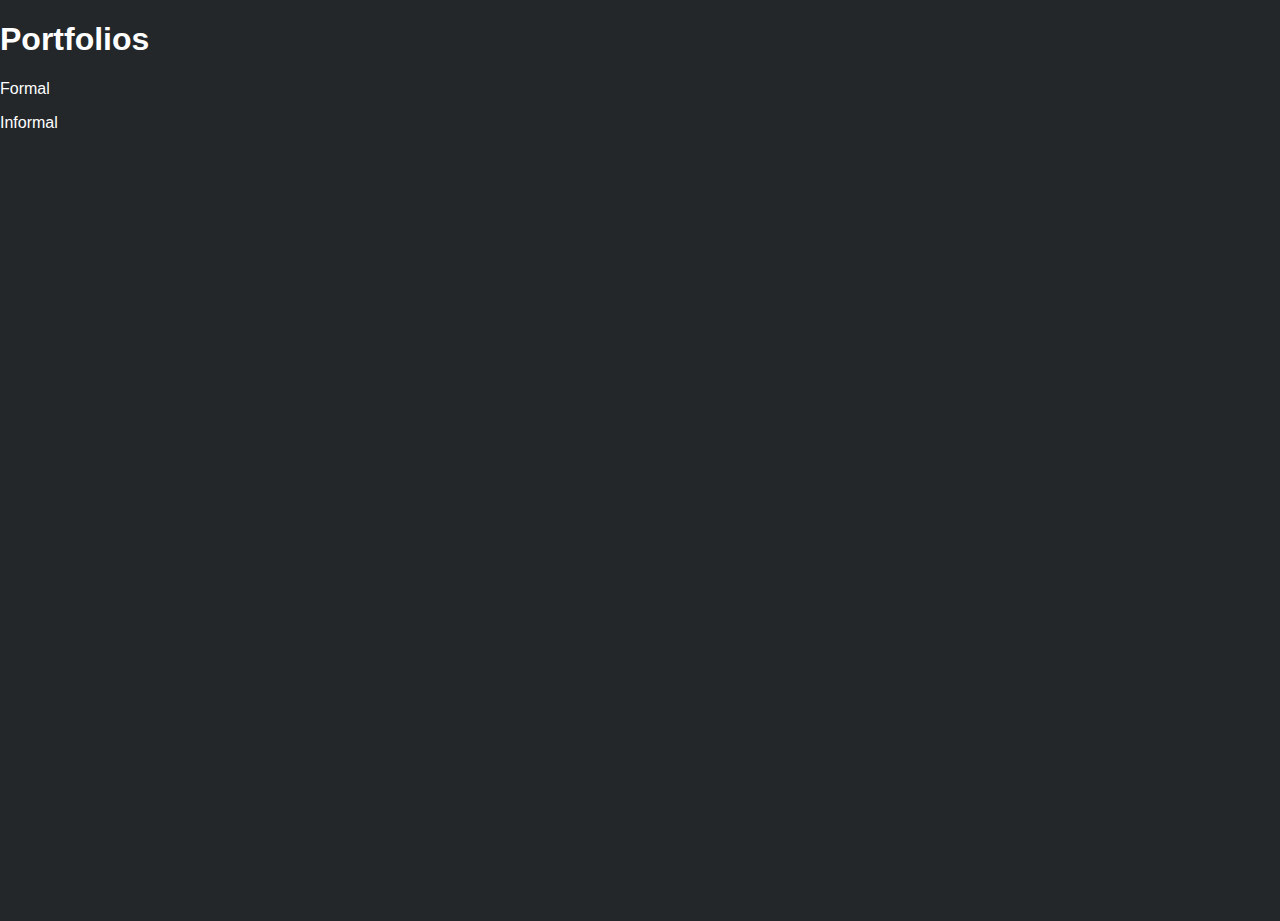
==== index.html @ 97293fc5 "Add files via upload" ====
<!DOCTYPE html>
<html lang="en">
  <head>
    <meta charset="utf-8" />
    <title>Redirect Hub</title>
    <meta name="author" content="poi">
    <link rel="icon" type="image/x-icon" href="https://avatars.githubusercontent.com/u/26704624?v=4">
    <link href="/style.css" type="text/css" rel="stylesheet" />
    <script src="/script.js" defer></script>
    <meta name="viewport" content="width=device-width, initial-scale=1.0" />
  </head>
  <body>
    <h1>Portfolios</h1>
    <p>Formal</p>
    <p><a href="informal/index.html"></a>Informal</p>
  </body>
</html>
---- style.css ----
body,
html {
  height: 100%;
  margin: 0;
  font-family: Arial;
}

body {
  background-color: #23272a;
  color: white;
  text-decoration: none;
}

a {
  color: white;
  text-decoration: none;
}
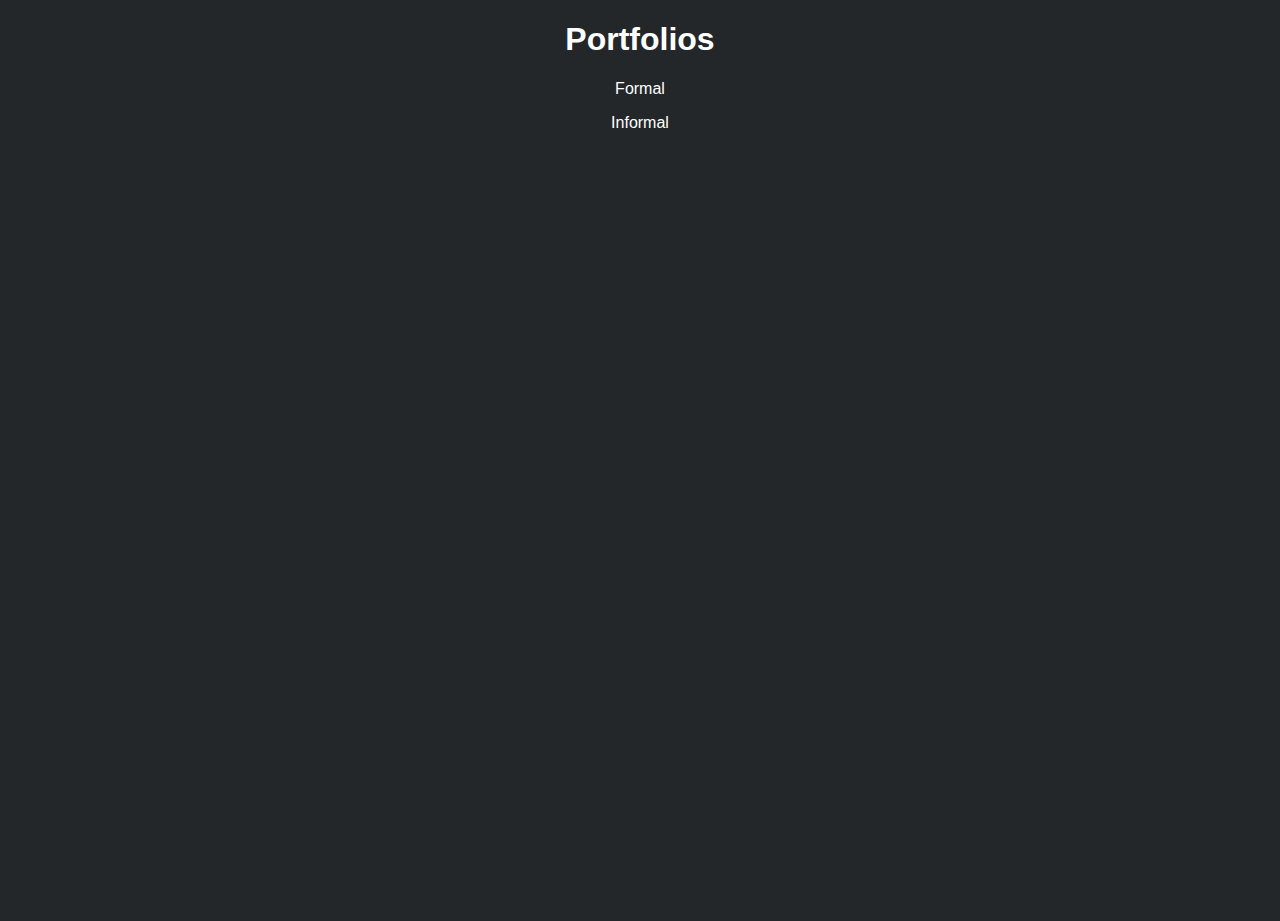
==== commit 854810db: "Update index.html" ====
--- a/index.html
+++ b/index.html
@@ -12,6 +12,6 @@
   <body>
     <h1>Portfolios</h1>
     <p>Formal</p>
-    <p><a href="informal/index.html"></a>Informal</p>
+    <p><a href="informal/index.html">Informal</a></p>
   </body>
 </html>
--- a/style.css
+++ b/style.css
@@ -9,6 +9,7 @@
   background-color: #23272a;
   color: white;
   text-decoration: none;
+  text-align: center;
 }
 
 a {
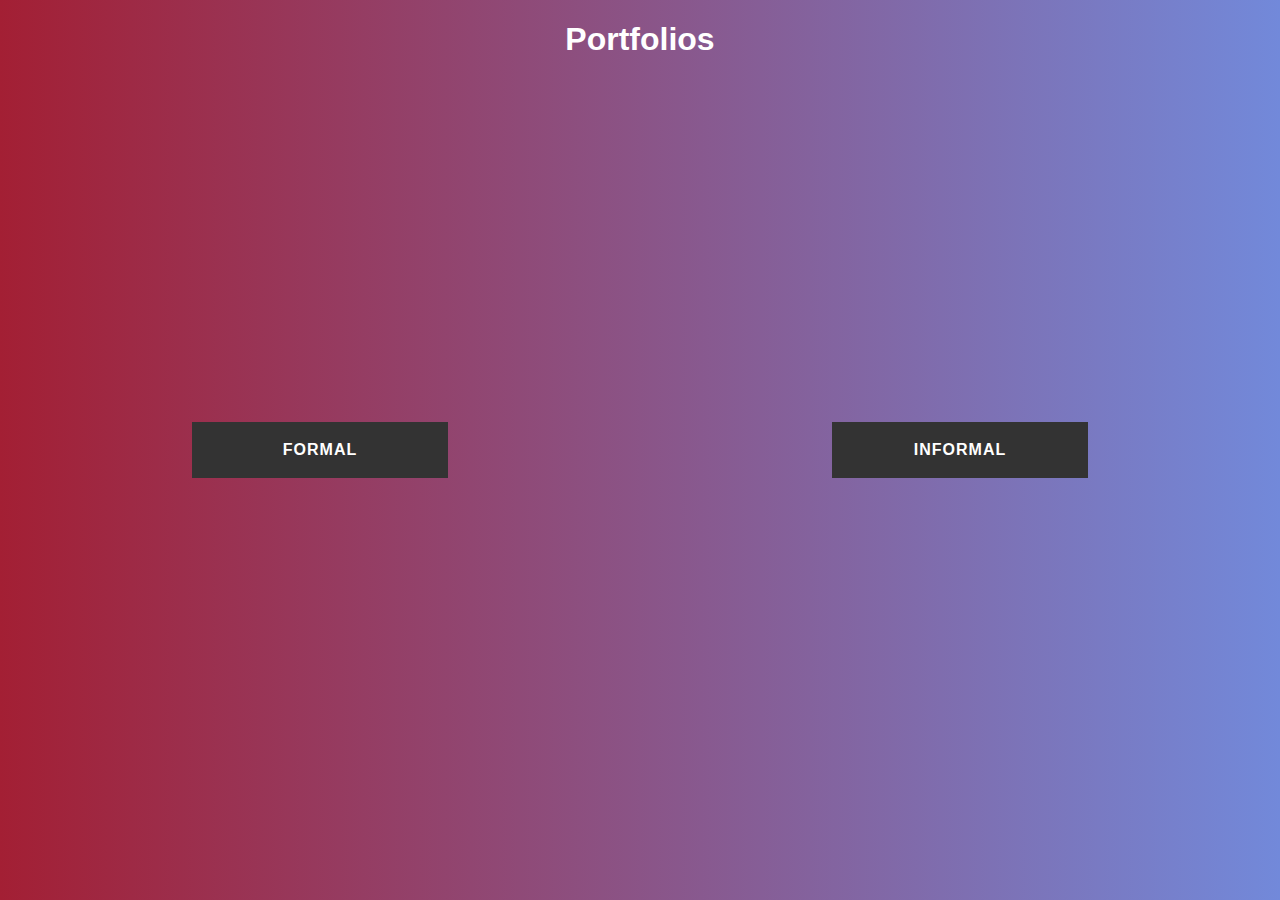
==== commit 2198a75e: "adding files" ====
--- a/index.html
+++ b/index.html
@@ -1,17 +1,167 @@
 <!DOCTYPE html>
-<html lang="en">
-  <head>
-    <meta charset="utf-8" />
-    <title>Redirect Hub</title>
-    <meta name="author" content="poi">
-    <link rel="icon" type="image/x-icon" href="https://avatars.githubusercontent.com/u/26704624?v=4">
-    <link href="/style.css" type="text/css" rel="stylesheet" />
-    <script src="/script.js" defer></script>
-    <meta name="viewport" content="width=device-width, initial-scale=1.0" />
-  </head>
-  <body>
-    <h1>Portfolios</h1>
-    <p>Formal</p>
-    <p><a href="informal/index.html">Informal</a></p>
-  </body>
-</html>
+
+<html>
+
+<head>
+    <title>Portfolio</title>
+    <meta name="author" content="Samuel">
+    <meta charset="UTF-8">
+    <link rel="icon" type="image/x-icon" href="./img/icn.png">
+    <link rel="stylesheet" href="./style.css">
+    <script src="./script.js" defer></script>
+    <meta name="viewport" content="width=device-width, initial-scale=1.0">
+    <style>
+        html,
+        body {
+            margin: 0;
+            height: 100%;
+            overflow: hidden
+        }
+        
+        .wrapper_l {
+            position: fixed;
+            top: 50%;
+            left: 25%;
+            transform: translate(-50%, -50%);
+        }
+        
+        .wrapper_r {
+            position: fixed;
+            top: 50%;
+            left: 75%;
+            transform: translate(-50%, -50%);
+        }
+        
+        .link_wrapper {
+            position: relative;
+        }
+        
+        a {
+            display: block;
+            width: 250px;
+            height: 50px;
+            line-height: 50px;
+            font-weight: bold;
+            text-decoration: none;
+            background: #333;
+            text-align: center;
+            color: #fff;
+            text-transform: uppercase;
+            letter-spacing: 1px;
+            border: 3px solid #333;
+            transition: all .35s;
+        }
+        
+        .icon_l {
+            width: 50px;
+            height: 50px;
+            border: 3px solid transparent;
+            position: absolute;
+            transform: rotate(-135deg);
+            left: 0;
+            top: 0;
+            z-index: -1;
+            transition: all .35s;
+        }
+        
+        .icon_l svg {
+            width: 30px;
+            position: absolute;
+            top: calc(50% - 15px);
+            left: calc(50% - 15px);
+            transform: rotate(-45deg);
+            fill: #7289da;
+            transition: all .35s;
+        }
+        
+        .icon_r {
+            width: 50px;
+            height: 50px;
+            border: 3px solid transparent;
+            position: absolute;
+            transform: rotate(45deg);
+            right: 0;
+            top: 0;
+            z-index: -1;
+            transition: all .35s;
+        }
+        
+        .icon_r svg {
+            width: 30px;
+            position: absolute;
+            top: calc(50% - 15px);
+            left: calc(50% - 15px);
+            transform: rotate(-45deg);
+            fill: #a31f34;
+            transition: all .35s;
+        }
+        
+        a:hover {
+            width: 200px;
+            border: 3px solid #ffffff;
+            background: transparent;
+        }
+        
+        a:hover+.icon_l {
+            border: 3px solid #ffffff;
+            left: -25%;
+        }
+        
+        a:hover+.icon_r {
+            border: 3px solid #ffffff;
+            right: -25%;
+        }
+        
+        #formal:hover {
+            color: #7289da;
+        }
+        
+        #informal:hover {
+            color: #a31f34;
+        }
+        
+        body {
+            background: rgb(163, 31, 52);
+            background: linear-gradient(90deg, rgba(163, 31, 52, 1) 0%, rgba(114, 137, 218, 1) 100%);
+        }
+    </style>
+    <script>
+        function ani(x, y) {
+            document.getElementById(x).className = y;
+            if (x == '');
+        }
+    </script>
+</head>
+<header>
+
+</header>
+
+<body>
+    <h1 style="color: #ffffff;text-align: center;">Portfolios</h1>
+    <div class="wrapper_l">
+        <div class="link_wrapper">
+            <a href="formal.html" id="formal">Formal</a>
+            <div class="icon_l">
+                <svg xmlns="http://www.w3.org/2000/svg" viewBox="0 0 268.832 268.832">
+              <path d="M265.17 125.577l-80-80c-4.88-4.88-12.796-4.88-17.677 0-4.882 4.882-4.882 12.796 0 17.678l58.66 58.66H12.5c-6.903 0-12.5 5.598-12.5 12.5 0 6.903 5.597 12.5 12.5 12.5h213.654l-58.66 58.662c-4.88 4.882-4.88 12.796 0 17.678 2.44 2.44 5.64 3.66 8.84 3.66s6.398-1.22 8.84-3.66l79.997-80c4.883-4.882 4.883-12.796 0-17.678z"/>
+            </svg>
+            </div>
+        </div>
+    </div>
+    <div class="wrapper_r">
+        <div class="link_wrapper">
+            <a href="informal.html" id="informal">Informal</a>
+            <div class="icon_r">
+                <svg xmlns="http://www.w3.org/2000/svg" viewBox="0 0 268.832 268.832">
+              <path d="M265.17 125.577l-80-80c-4.88-4.88-12.796-4.88-17.677 0-4.882 4.882-4.882 12.796 0 17.678l58.66 58.66H12.5c-6.903 0-12.5 5.598-12.5 12.5 0 6.903 5.597 12.5 12.5 12.5h213.654l-58.66 58.662c-4.88 4.882-4.88 12.796 0 17.678 2.44 2.44 5.64 3.66 8.84 3.66s6.398-1.22 8.84-3.66l79.997-80c4.883-4.882 4.883-12.796 0-17.678z"/>
+            </svg>
+            </div>
+        </div>
+    </div>
+
+</body>
+<footer>
+
+</footer>
+
+</html>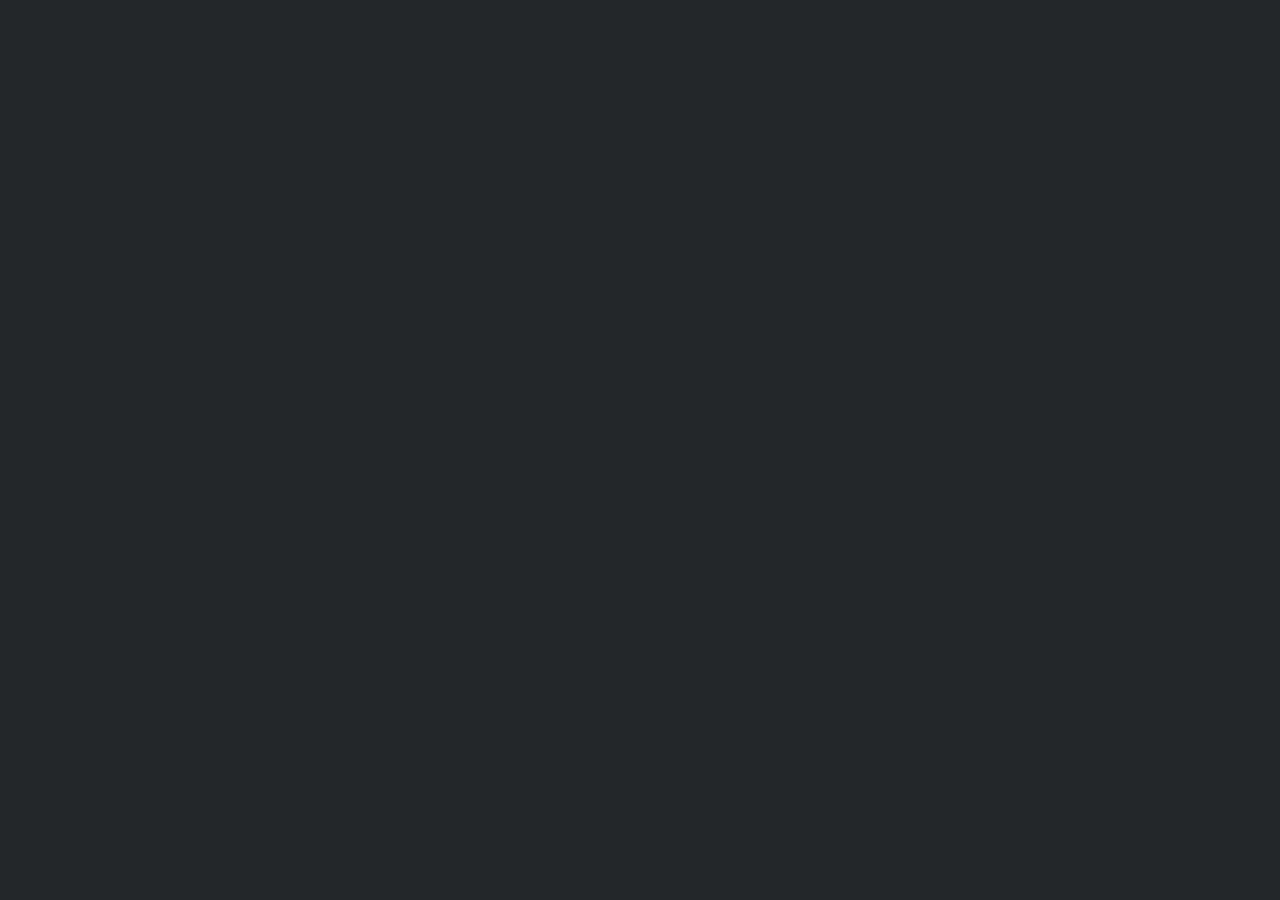
==== commit c8472d54: "Modifications" ====
--- a/index.html
+++ b/index.html
@@ -11,125 +11,9 @@
     <script src="./script.js" defer></script>
     <meta name="viewport" content="width=device-width, initial-scale=1.0">
     <style>
-        html,
-        body {
-            margin: 0;
-            height: 100%;
-            overflow: hidden
-        }
-        
-        .wrapper_l {
-            position: fixed;
-            top: 50%;
-            left: 25%;
-            transform: translate(-50%, -50%);
-        }
-        
-        .wrapper_r {
-            position: fixed;
-            top: 50%;
-            left: 75%;
-            transform: translate(-50%, -50%);
-        }
-        
-        .link_wrapper {
-            position: relative;
-        }
-        
-        a {
-            display: block;
-            width: 250px;
-            height: 50px;
-            line-height: 50px;
-            font-weight: bold;
-            text-decoration: none;
-            background: #333;
-            text-align: center;
-            color: #fff;
-            text-transform: uppercase;
-            letter-spacing: 1px;
-            border: 3px solid #333;
-            transition: all .35s;
-        }
-        
-        .icon_l {
-            width: 50px;
-            height: 50px;
-            border: 3px solid transparent;
-            position: absolute;
-            transform: rotate(-135deg);
-            left: 0;
-            top: 0;
-            z-index: -1;
-            transition: all .35s;
-        }
-        
-        .icon_l svg {
-            width: 30px;
-            position: absolute;
-            top: calc(50% - 15px);
-            left: calc(50% - 15px);
-            transform: rotate(-45deg);
-            fill: #7289da;
-            transition: all .35s;
-        }
-        
-        .icon_r {
-            width: 50px;
-            height: 50px;
-            border: 3px solid transparent;
-            position: absolute;
-            transform: rotate(45deg);
-            right: 0;
-            top: 0;
-            z-index: -1;
-            transition: all .35s;
-        }
-        
-        .icon_r svg {
-            width: 30px;
-            position: absolute;
-            top: calc(50% - 15px);
-            left: calc(50% - 15px);
-            transform: rotate(-45deg);
-            fill: #a31f34;
-            transition: all .35s;
-        }
-        
-        a:hover {
-            width: 200px;
-            border: 3px solid #ffffff;
-            background: transparent;
-        }
-        
-        a:hover+.icon_l {
-            border: 3px solid #ffffff;
-            left: -25%;
-        }
-        
-        a:hover+.icon_r {
-            border: 3px solid #ffffff;
-            right: -25%;
-        }
-        
-        #formal:hover {
-            color: #7289da;
-        }
-        
-        #informal:hover {
-            color: #a31f34;
-        }
-        
-        body {
-            background: rgb(163, 31, 52);
-            background: linear-gradient(90deg, rgba(163, 31, 52, 1) 0%, rgba(114, 137, 218, 1) 100%);
-        }
+
     </style>
     <script>
-        function ani(x, y) {
-            document.getElementById(x).className = y;
-            if (x == '');
-        }
     </script>
 </head>
 <header>
@@ -137,27 +21,6 @@
 </header>
 
 <body>
-    <h1 style="color: #ffffff;text-align: center;">Portfolios</h1>
-    <div class="wrapper_l">
-        <div class="link_wrapper">
-            <a href="formal.html" id="formal">Formal</a>
-            <div class="icon_l">
-                <svg xmlns="http://www.w3.org/2000/svg" viewBox="0 0 268.832 268.832">
-              <path d="M265.17 125.577l-80-80c-4.88-4.88-12.796-4.88-17.677 0-4.882 4.882-4.882 12.796 0 17.678l58.66 58.66H12.5c-6.903 0-12.5 5.598-12.5 12.5 0 6.903 5.597 12.5 12.5 12.5h213.654l-58.66 58.662c-4.88 4.882-4.88 12.796 0 17.678 2.44 2.44 5.64 3.66 8.84 3.66s6.398-1.22 8.84-3.66l79.997-80c4.883-4.882 4.883-12.796 0-17.678z"/>
-            </svg>
-            </div>
-        </div>
-    </div>
-    <div class="wrapper_r">
-        <div class="link_wrapper">
-            <a href="informal.html" id="informal">Informal</a>
-            <div class="icon_r">
-                <svg xmlns="http://www.w3.org/2000/svg" viewBox="0 0 268.832 268.832">
-              <path d="M265.17 125.577l-80-80c-4.88-4.88-12.796-4.88-17.677 0-4.882 4.882-4.882 12.796 0 17.678l58.66 58.66H12.5c-6.903 0-12.5 5.598-12.5 12.5 0 6.903 5.597 12.5 12.5 12.5h213.654l-58.66 58.662c-4.88 4.882-4.88 12.796 0 17.678 2.44 2.44 5.64 3.66 8.84 3.66s6.398-1.22 8.84-3.66l79.997-80c4.883-4.882 4.883-12.796 0-17.678z"/>
-            </svg>
-            </div>
-        </div>
-    </div>
 
 </body>
 <footer>
